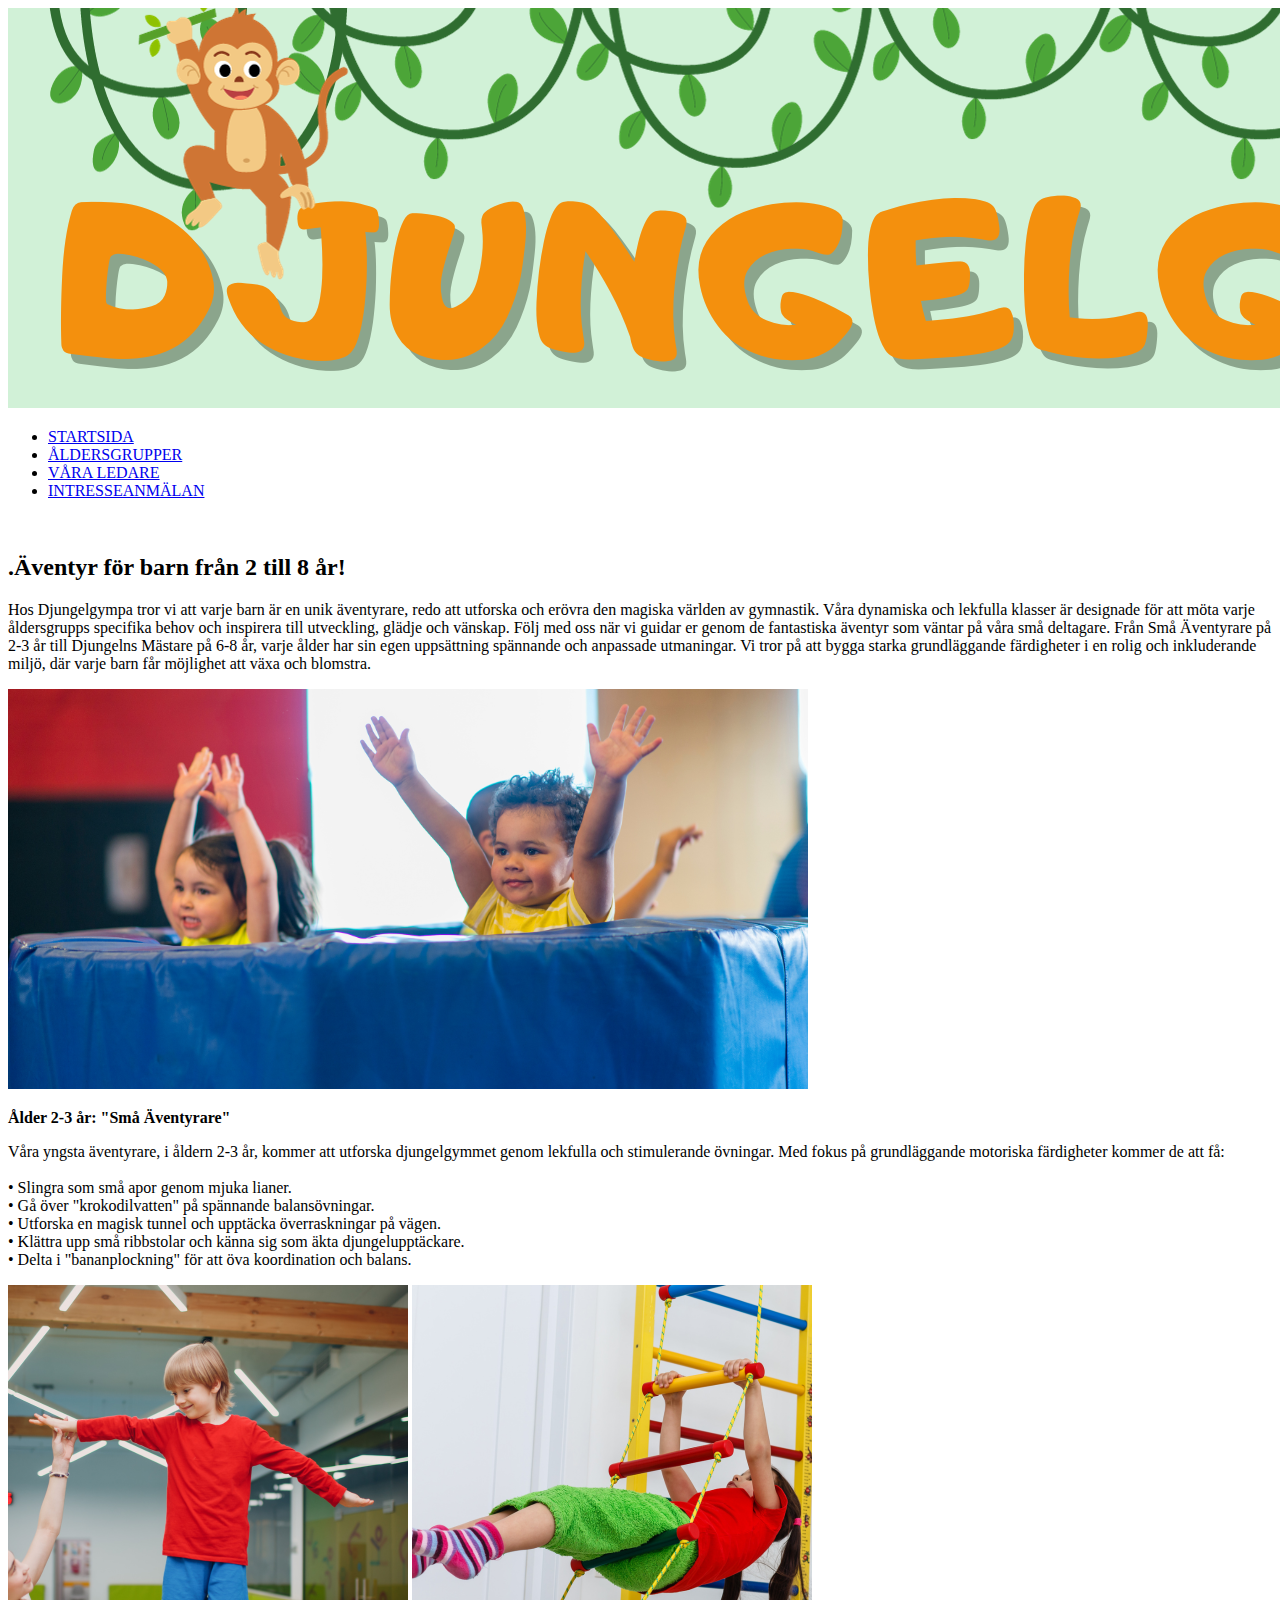
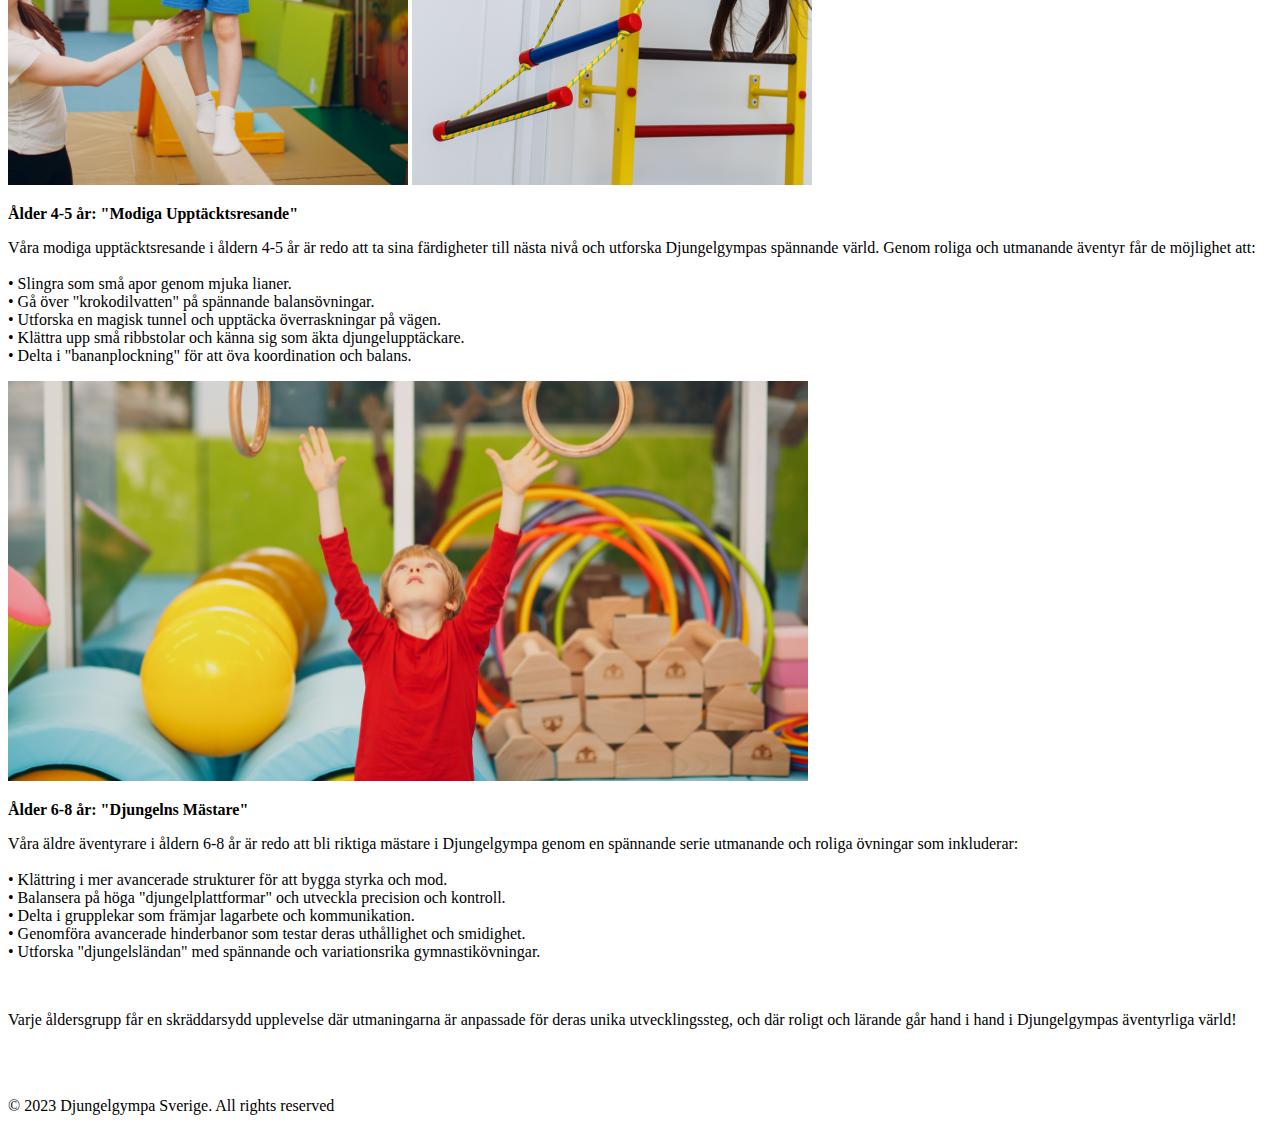
==== aldersgrupper.html @ 4d341380 "hej" ====
<!DOCTYPE html>
<html lang="en">
<head>
   <!-- Google tag (gtag.js) -->
<script async src="https://www.googletagmanager.com/gtag/js?id=G-93073Q60NM"></script>
<script>
 window.dataLayer = window.dataLayer || [];
 function gtag(){dataLayer.push(arguments);}
 gtag('js', new Date());


 gtag('config', 'G-93073Q60NM');
</script>


<meta charset="UTF-8">
<meta name="description" content="Barngympnastik med djungeltema">
<meta name="keywords" content="barngympa,barngymnastik,barnsport,gympa,barnaktivitet,idrott">
<meta name="author" content="Ebba Aspling">
<meta name="viewport" content="width=device-width, initial-scale=1.0">


   <title>Djungelgympa</title>
   <link rel="stylesheet" href="css/djungelgympa.css"> <!-- Länka din CSS-fil -->
</head>
<body onload="buildMenu()"></body>
<div class="wrapper">   
<header>
    <div class="header-container">
           <img src="images/djungelgympalogo4.png" class="header-image"> <!-- Rubrik -->
        </div>
   </header>
   <nav>
    <ul id="meny">
    </ul>

</nav>
       
<br>
<div class="wrapper">
   <h2 class="textruta">.Äventyr för barn från 2 till 8 år!</h2>
   <p class="textruta">Hos Djungelgympa tror vi att varje barn är en unik äventyrare, redo att utforska och erövra den magiska världen av gymnastik. Våra dynamiska och lekfulla klasser är designade för att möta varje åldersgrupps specifika behov och inspirera till utveckling, glädje och vänskap.

    Följ med oss när vi guidar er genom de fantastiska äventyr som väntar på våra små deltagare. Från Små Äventyrare på 2-3 år till Djungelns Mästare på 6-8 år, varje ålder har sin egen uppsättning spännande och anpassade utmaningar. Vi tror på att bygga starka grundläggande färdigheter i en rolig och inkluderande miljö, där varje barn får möjlighet att växa och blomstra.

<div class="image-container">
    <img src="images/gympa2-3.png" alt="Bild 1">
  </div>
<p class="textruta"><strong><em></em>Ålder 2-3 år: "Små Äventyrare"</em></strong></p>
<p class="textruta"> Våra yngsta äventyrare, i åldern 2-3 år, kommer att utforska djungelgymmet genom lekfulla och stimulerande övningar. Med fokus på grundläggande motoriska färdigheter kommer de att få:
  <br>
    <br> • Slingra som små apor genom mjuka lianer.
    <br> • Gå över "krokodilvatten" på spännande balansövningar.
    <br> •  Utforska en magisk tunnel och upptäcka överraskningar på vägen.
    <br> • Klättra upp små ribbstolar och känna sig som äkta djungelupptäckare.
    <br> • Delta i "bananplockning" för att öva koordination och balans.
    </p>
  

    <div class="customer-image-container">
      <img src="images/gympa4-51.png" class="customer-image-small"> <!-- Rubrik -->
      <img src="images/gympa4-52.png" class="customer-image-small">   
   </div>
   
<p class="textruta"><strong><em></em>Ålder 4-5 år: "Modiga Upptäcktsresande"</em></strong></p>
<p class="textruta"> Våra modiga upptäcktsresande i åldern 4-5 år är redo att ta sina färdigheter till nästa nivå och utforska Djungelgympas spännande värld. Genom roliga och utmanande äventyr får de möjlighet att:
  <br>
    <br> • Slingra som små apor genom mjuka lianer.
    <br> • Gå över "krokodilvatten" på spännande balansövningar.
    <br> •  Utforska en magisk tunnel och upptäcka överraskningar på vägen.
    <br> • Klättra upp små ribbstolar och känna sig som äkta djungelupptäckare.
    <br> • Delta i "bananplockning" för att öva koordination och balans.
    </p>

    <div class="image-container">
      <img src="images/gympa6-8.png" alt="Bild 1">
    </div>

    <p class="textruta"><strong><em></em>Ålder 6-8 år: "Djungelns Mästare"</em></strong></p>
    <p class="textruta"> 
        Våra äldre äventyrare i åldern 6-8 år är redo att bli riktiga mästare i Djungelgympa genom en spännande serie utmanande och roliga övningar som inkluderar:
      <br>
        <br> • Klättring i mer avancerade strukturer för att bygga styrka och mod.
        <br> • Balansera på höga "djungelplattformar" och utveckla precision och kontroll.
        <br> • Delta i grupplekar som främjar lagarbete och kommunikation.
        <br> • Genomföra avancerade hinderbanor som testar deras uthållighet och smidighet.
        <br> • Utforska "djungelsländan" med spännande och variationsrika gymnastikövningar.
        </p>
<br>
<p class="textruta">Varje åldersgrupp får en skräddarsydd upplevelse där utmaningarna är anpassade för deras unika utvecklingssteg, och där roligt och lärande går hand i hand i Djungelgympas äventyrliga värld!</p>

</div>
<br>
<br>

    <footer class="footer">
       <p>&copy; 2023 Djungelgympa Sverige.  All rights reserved</p>
   </footer>





   <!-- Innehåll för din webbsida här -->


   <script src="script/script.js"></script> <!-- Länka din JavaScript-fil om du har en -->
</body>
</html>
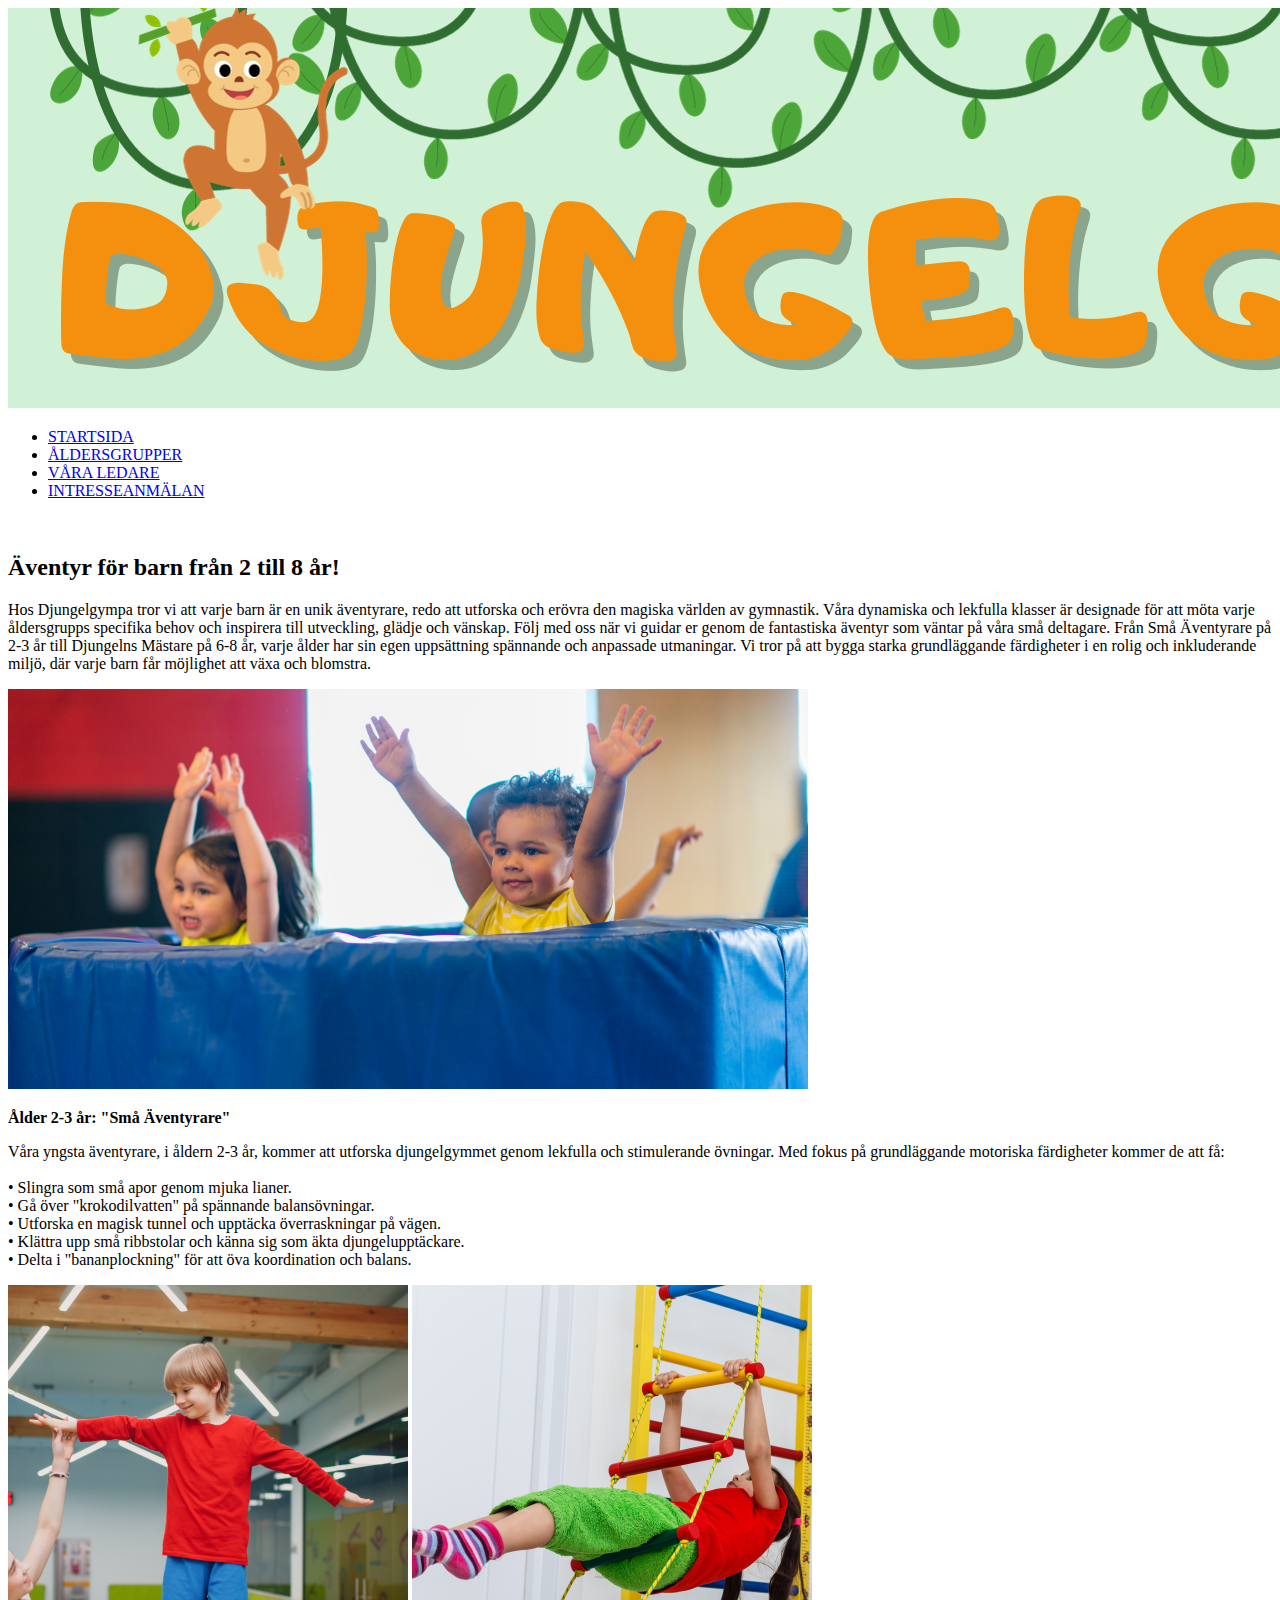
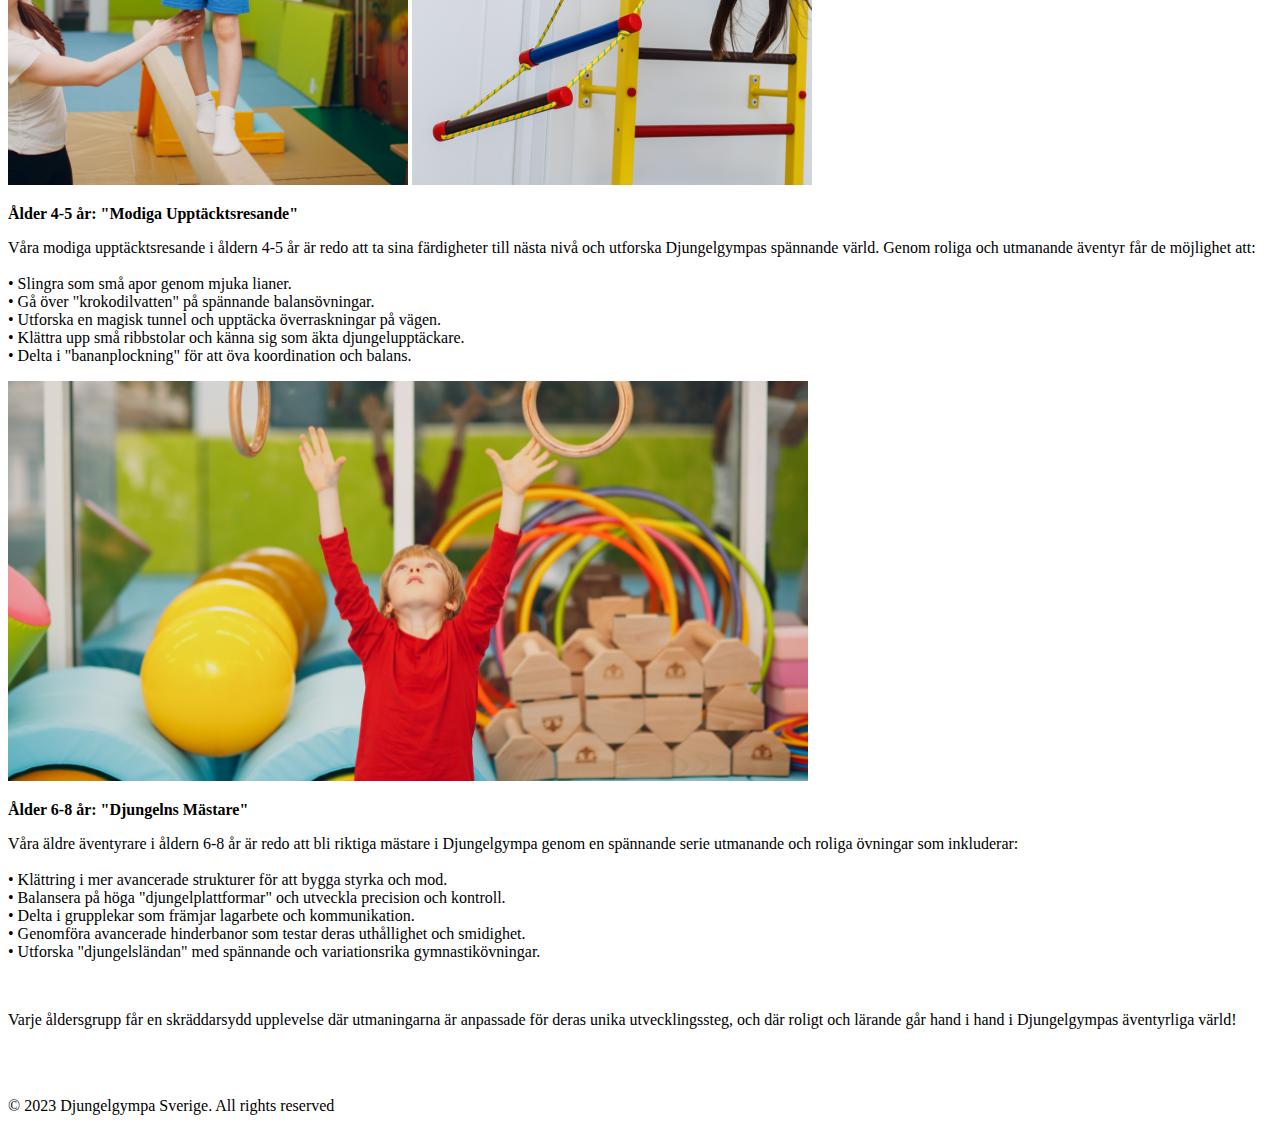
==== commit aaeba7d0: "hj" ====
--- a/aldersgrupper.html
+++ b/aldersgrupper.html
@@ -1,16 +1,20 @@
 <!DOCTYPE html>
 <html lang="en">
 <head>
-   <!-- Google tag (gtag.js) -->
+  <!-- Google tag (gtag.js) -->
 <script async src="https://www.googletagmanager.com/gtag/js?id=G-93073Q60NM"></script>
 <script>
- window.dataLayer = window.dataLayer || [];
- function gtag(){dataLayer.push(arguments);}
- gtag('js', new Date());
+window.dataLayer = window.dataLayer || [];
+function gtag(){dataLayer.push(arguments);}
+gtag('js', new Date());
 
 
- gtag('config', 'G-93073Q60NM');
+
+
+gtag('config', 'G-93073Q60NM');
 </script>
+
+
 
 
 <meta charset="UTF-8">
@@ -20,90 +24,95 @@
 <meta name="viewport" content="width=device-width, initial-scale=1.0">
 
 
-   <title>Djungelgympa</title>
-   <link rel="stylesheet" href="css/djungelgympa.css"> <!-- Länka din CSS-fil -->
+
+
+  <title>Djungelgympa</title>
+  <link rel="stylesheet" href="css/djungelgympa.css"> <!-- Länka din CSS-fil -->
 </head>
 <body onload="buildMenu()"></body>
-<div class="wrapper">   
+<div class="wrapper">  
 <header>
-    <div class="header-container">
-           <img src="images/djungelgympalogo4.png" class="header-image"> <!-- Rubrik -->
-        </div>
-   </header>
-   <nav>
-    <ul id="meny">
-    </ul>
+   <div class="header-container">
+          <img src="images/djungelgympalogo4.png" class="header-image"> <!-- Rubrik -->
+       </div>
+  </header>
+  <nav>
+   <ul id="meny">
+   </ul>
+
 
 </nav>
-       
+     
 <br>
 <div class="wrapper">
-   <h2 class="textruta">.Äventyr för barn från 2 till 8 år!</h2>
-   <p class="textruta">Hos Djungelgympa tror vi att varje barn är en unik äventyrare, redo att utforska och erövra den magiska världen av gymnastik. Våra dynamiska och lekfulla klasser är designade för att möta varje åldersgrupps specifika behov och inspirera till utveckling, glädje och vänskap.
+  <h2 class="textruta">Äventyr för barn från 2 till 8 år!</h2>
+  <p class="textruta">Hos Djungelgympa tror vi att varje barn är en unik äventyrare, redo att utforska och erövra den magiska världen av gymnastik. Våra dynamiska och lekfulla klasser är designade för att möta varje åldersgrupps specifika behov och inspirera till utveckling, glädje och vänskap.
 
-    Följ med oss när vi guidar er genom de fantastiska äventyr som väntar på våra små deltagare. Från Små Äventyrare på 2-3 år till Djungelns Mästare på 6-8 år, varje ålder har sin egen uppsättning spännande och anpassade utmaningar. Vi tror på att bygga starka grundläggande färdigheter i en rolig och inkluderande miljö, där varje barn får möjlighet att växa och blomstra.
+
+   Följ med oss när vi guidar er genom de fantastiska äventyr som väntar på våra små deltagare. Från Små Äventyrare på 2-3 år till Djungelns Mästare på 6-8 år, varje ålder har sin egen uppsättning spännande och anpassade utmaningar. Vi tror på att bygga starka grundläggande färdigheter i en rolig och inkluderande miljö, där varje barn får möjlighet att växa och blomstra.
+
 
 <div class="image-container">
-    <img src="images/gympa2-3.png" alt="Bild 1">
-  </div>
+   <img src="images/gympa2-3.png" alt="Bild 1">
+ </div>
 <p class="textruta"><strong><em></em>Ålder 2-3 år: "Små Äventyrare"</em></strong></p>
 <p class="textruta"> Våra yngsta äventyrare, i åldern 2-3 år, kommer att utforska djungelgymmet genom lekfulla och stimulerande övningar. Med fokus på grundläggande motoriska färdigheter kommer de att få:
-  <br>
-    <br> • Slingra som små apor genom mjuka lianer.
-    <br> • Gå över "krokodilvatten" på spännande balansövningar.
-    <br> •  Utforska en magisk tunnel och upptäcka överraskningar på vägen.
-    <br> • Klättra upp små ribbstolar och känna sig som äkta djungelupptäckare.
-    <br> • Delta i "bananplockning" för att öva koordination och balans.
-    </p>
-  
+ <br>
+   <br> • Slingra som små apor genom mjuka lianer.
+   <br> • Gå över "krokodilvatten" på spännande balansövningar.
+   <br> •  Utforska en magisk tunnel och upptäcka överraskningar på vägen.
+   <br> • Klättra upp små ribbstolar och känna sig som äkta djungelupptäckare.
+   <br> • Delta i "bananplockning" för att öva koordination och balans.
+   </p>
 
-    <div class="customer-image-container">
-      <img src="images/gympa4-51.png" class="customer-image-small"> <!-- Rubrik -->
-      <img src="images/gympa4-52.png" class="customer-image-small">   
-   </div>
-   
+
+   <div class="customer-image-container">
+     <img src="images/gympa4-51.png" class="customer-image-small"> <!-- Rubrik -->
+     <img src="images/gympa4-52.png" class="customer-image-small">  
+  </div>
+ 
 <p class="textruta"><strong><em></em>Ålder 4-5 år: "Modiga Upptäcktsresande"</em></strong></p>
 <p class="textruta"> Våra modiga upptäcktsresande i åldern 4-5 år är redo att ta sina färdigheter till nästa nivå och utforska Djungelgympas spännande värld. Genom roliga och utmanande äventyr får de möjlighet att:
-  <br>
-    <br> • Slingra som små apor genom mjuka lianer.
-    <br> • Gå över "krokodilvatten" på spännande balansövningar.
-    <br> •  Utforska en magisk tunnel och upptäcka överraskningar på vägen.
-    <br> • Klättra upp små ribbstolar och känna sig som äkta djungelupptäckare.
-    <br> • Delta i "bananplockning" för att öva koordination och balans.
-    </p>
+ <br>
+   <br> • Slingra som små apor genom mjuka lianer.
+   <br> • Gå över "krokodilvatten" på spännande balansövningar.
+   <br> •  Utforska en magisk tunnel och upptäcka överraskningar på vägen.
+   <br> • Klättra upp små ribbstolar och känna sig som äkta djungelupptäckare.
+   <br> • Delta i "bananplockning" för att öva koordination och balans.
+   </p>
 
-    <div class="image-container">
-      <img src="images/gympa6-8.png" alt="Bild 1">
-    </div>
 
-    <p class="textruta"><strong><em></em>Ålder 6-8 år: "Djungelns Mästare"</em></strong></p>
-    <p class="textruta"> 
-        Våra äldre äventyrare i åldern 6-8 år är redo att bli riktiga mästare i Djungelgympa genom en spännande serie utmanande och roliga övningar som inkluderar:
-      <br>
-        <br> • Klättring i mer avancerade strukturer för att bygga styrka och mod.
-        <br> • Balansera på höga "djungelplattformar" och utveckla precision och kontroll.
-        <br> • Delta i grupplekar som främjar lagarbete och kommunikation.
-        <br> • Genomföra avancerade hinderbanor som testar deras uthållighet och smidighet.
-        <br> • Utforska "djungelsländan" med spännande och variationsrika gymnastikövningar.
-        </p>
+   <div class="image-container">
+     <img src="images/gympa6-8.png" alt="Bild 1">
+   </div>
+
+
+   <p class="textruta"><strong><em></em>Ålder 6-8 år: "Djungelns Mästare"</em></strong></p>
+   <p class="textruta">
+       Våra äldre äventyrare i åldern 6-8 år är redo att bli riktiga mästare i Djungelgympa genom en spännande serie utmanande och roliga övningar som inkluderar:
+     <br>
+       <br> • Klättring i mer avancerade strukturer för att bygga styrka och mod.
+       <br> • Balansera på höga "djungelplattformar" och utveckla precision och kontroll.
+       <br> • Delta i grupplekar som främjar lagarbete och kommunikation.
+       <br> • Genomföra avancerade hinderbanor som testar deras uthållighet och smidighet.
+       <br> • Utforska "djungelsländan" med spännande och variationsrika gymnastikövningar.
+       </p>
 <br>
 <p class="textruta">Varje åldersgrupp får en skräddarsydd upplevelse där utmaningarna är anpassade för deras unika utvecklingssteg, och där roligt och lärande går hand i hand i Djungelgympas äventyrliga värld!</p>
+
 
 </div>
 <br>
 <br>
 
-    <footer class="footer">
-       <p>&copy; 2023 Djungelgympa Sverige.  All rights reserved</p>
-   </footer>
+
+   <footer class="footer">
+      <p>&copy; 2023 Djungelgympa Sverige.  All rights reserved</p>
+  </footer>
 
 
 
 
-
-   <!-- Innehåll för din webbsida här -->
-
-
-   <script src="script/script.js"></script> <!-- Länka din JavaScript-fil om du har en -->
+  <script src="script/script.js"></script> 
 </body>
 </html>
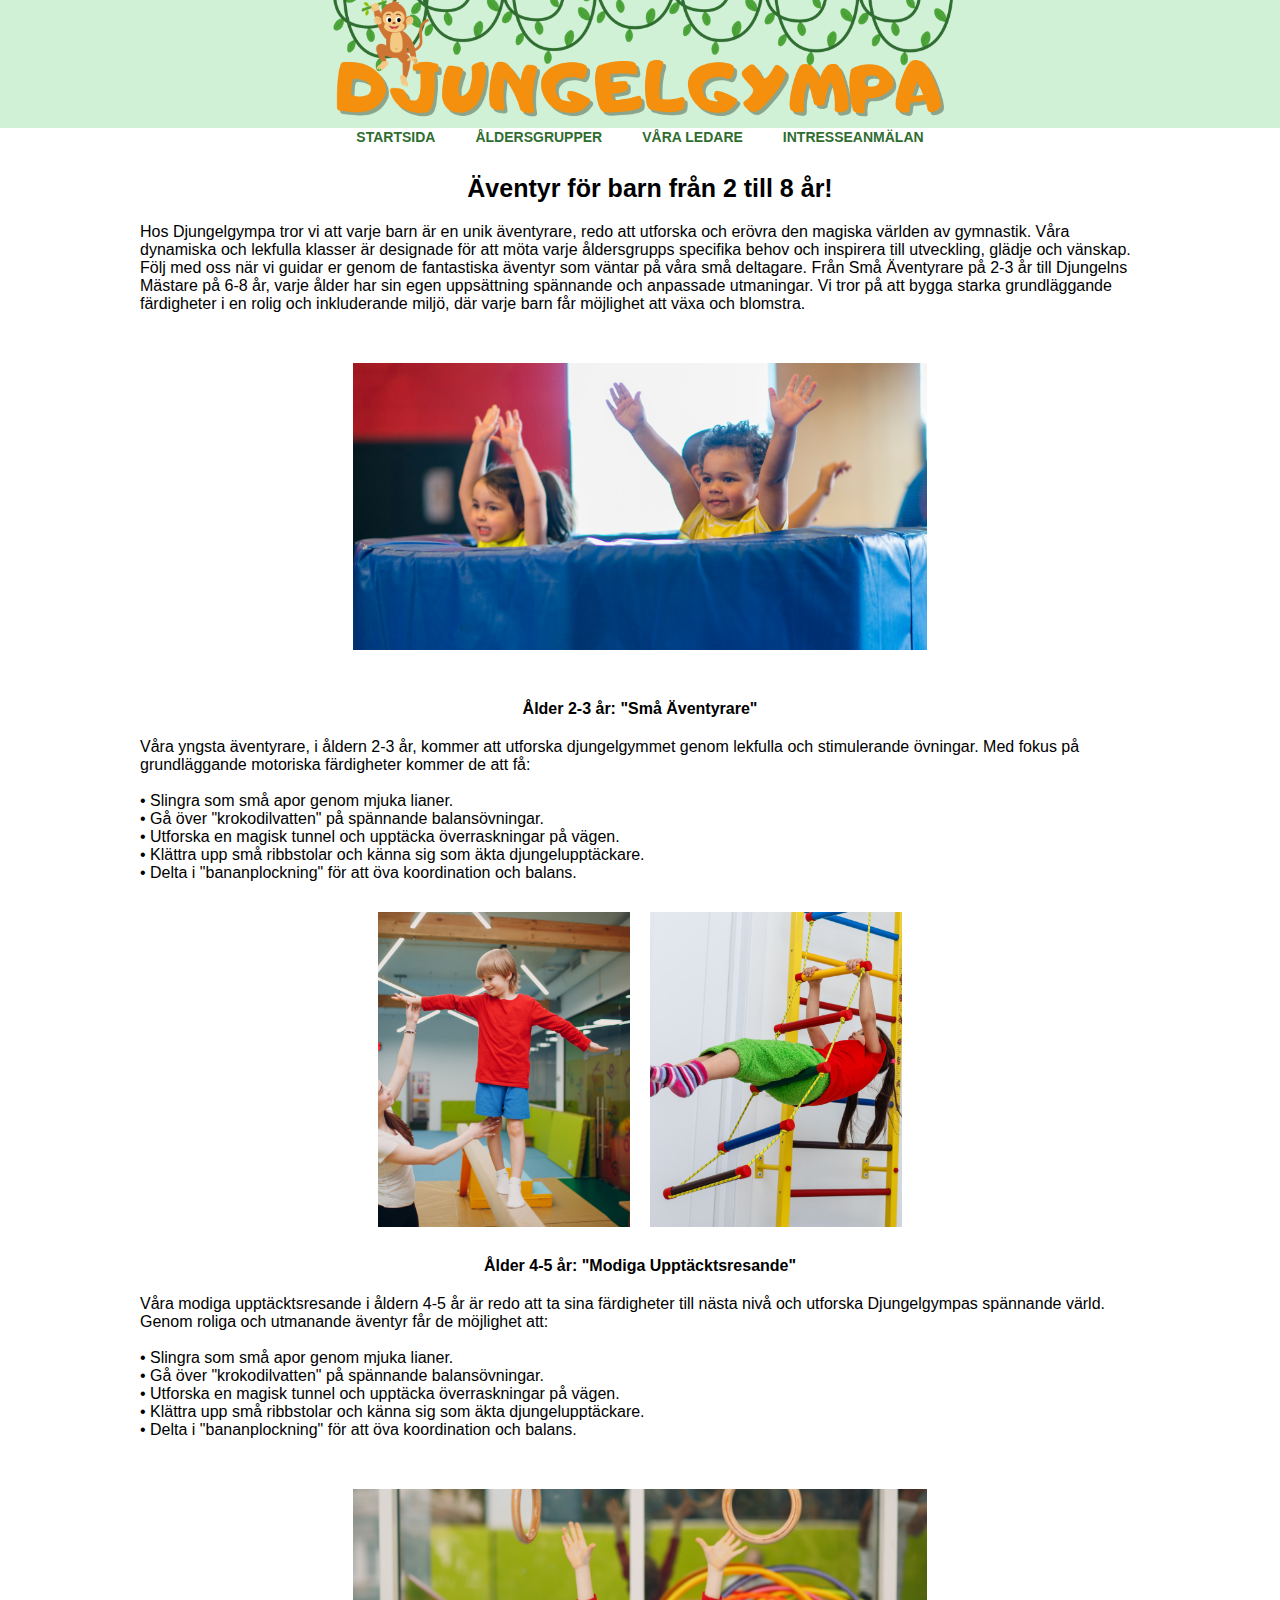
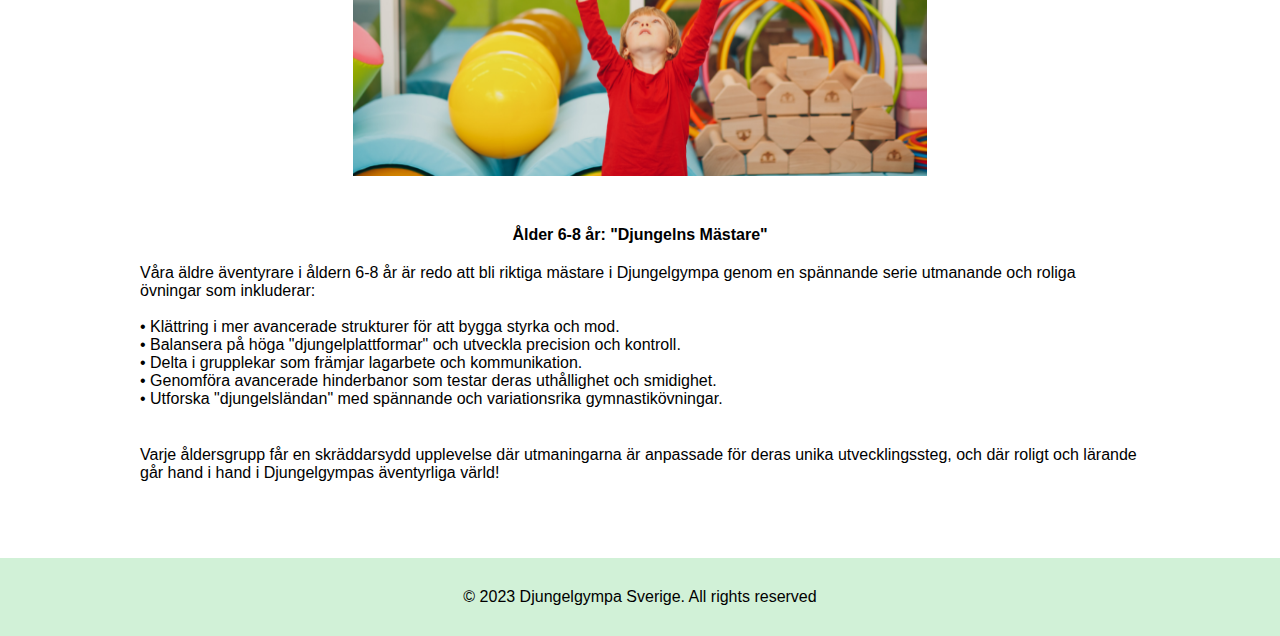
==== commit 5ea83774: "hi" ====
--- a/aldersgrupper.html
+++ b/aldersgrupper.html
@@ -2,7 +2,7 @@
 <html lang="en">
 <head>
   <!-- Google tag (gtag.js) -->
-<script async src="https://www.googletagmanager.com/gtag/js?id=G-93073Q60NM"></script>
+<script async src="https://www.googletagmanager.com/gtag/js?id=G-ZTWE7BEW3Z"></script>
 <script>
 window.dataLayer = window.dataLayer || [];
 function gtag(){dataLayer.push(arguments);}
@@ -11,7 +11,7 @@
 
 
 
-gtag('config', 'G-93073Q60NM');
+gtag('config', 'G-ZTWE7BEW3Z');
 </script>
 
 
@@ -27,7 +27,7 @@
 
 
   <title>Djungelgympa</title>
-  <link rel="stylesheet" href="css/djungelgympa.css"> <!-- Länka din CSS-fil -->
+  <link rel="stylesheet" href="djungelgympa.css"> <!-- Länka din CSS-fil -->
 </head>
 <body onload="buildMenu()"></body>
 <div class="wrapper">  
--- a/djungelgympa.css
+++ b/djungelgympa.css
@@ -0,0 +1,360 @@
+body, ul, li {
+    margin: 0;
+    padding: 0;
+    list-style: none;
+    ;
+
+ }
+ 
+ 
+ /* Grundstil för hela sidan */
+ body {
+    background-color: #FFFFFF; /* Beige bakgrundsfärg */
+    color: #000000; /* Textfärg */
+    font-family: 'Gill Sans', 'Gill Sans MT', Calibri, 'Trebuchet MS', sans-serif; /* Typsnitt (kan ändras efter behov) */
+}
+ 
+ 
+ /* Stil för sidhuvudet */
+ header {
+    background-color: #D1F1D7; /* Mörkare grön bakgrundsfärg för sidhuvudet */
+    color: #fff; /* Textfärg för sidhuvudet */
+    padding: 0px;
+ }
+ 
+ header img {
+    width: 50%;
+    height: auto; /* För att behålla bildens proportioner */
+    display: block; /* Ta bort eventuell extra mellanrum under bilden */
+  }
+  
+  .header-container {
+    display: flex;
+    justify-content: center;
+    align-items: center;
+}
+
+  .wrapper {
+    display: flex;
+    flex-direction: column;
+    justify-content: center;
+    align-items: center;
+    min-height: 0vh;
+  }
+
+
+ .container {
+    display: flex;
+    justify-content: space-between;
+    align-items: center;
+    
+   
+ }
+ 
+ .footer {
+    background-color: #D1F1D7; /* Lägg till den önskade bakgrundsfärgen */
+    color: #000000; /* Justera textfärgen för bättre kontrast */
+    padding: 20px;
+    text-align: center;
+    margin-top: 30px;
+    width: 100%;
+  }
+
+
+ /* Stil för logotypen i sidhuvudet */
+ h1 {
+    font-size: 36px;
+ }
+ 
+ 
+ /* Stil för navigationsmenyn */
+ nav ul {
+    display: flex;
+ }
+ 
+ 
+ nav ul li {
+    margin: 0 20px; /* Avstånd mellan menylänkarna */
+ }
+ 
+ 
+ nav ul li a {
+    text-decoration: none;
+    color: #fff;
+    font-weight: bold;
+ }
+ 
+ 
+ /* Innehållsområde för din webbsida */
+ .container {
+    padding: 10px;
+ }
+ 
+ 
+ /* Exempel på en sektion med en bakgrundsfärg */
+ #start {
+    background-color: #FFFFFF; /* Beige bakgrundsfärg för startsidan */
+    padding: 60px;
+ }
+ 
+ 
+ /* Upprepa ovanstående mönster för andra sektioner (t.ex., #about, #clients, #kontakt) */
+ 
+ 
+ /* Stilar för kontaktformulär */
+ .contact-section {
+    background-color: #D1F1D7; /* Beige bakgrundsfärg för kontaktsektionen */
+    padding: 10px;
+    border-radius: 10px;
+    margin-top: 10px;
+    width: 500px;
+ }
+ 
+ 
+ .contact-form {
+    max-width: 400px;
+    margin: 0 auto;
+ }
+ 
+ 
+ .form-group {
+    margin: 0px 0;
+ }
+ 
+ 
+ label {
+    display: block;
+ }
+ 
+ 
+ input, textarea {
+    width: 100%;
+    padding: 10px;
+    border: 1px solid #2F6D30; /* Använd den gröna färgen för ramen */
+    border-radius: 5px;
+    font-size: 16px;
+ }
+ 
+ 
+ .submit-button {
+    background-color: #2F6D30; /* Mörkare grön färg för submit-knappen */
+    color: #fff;
+    padding: 10px 20px;
+    border: none;
+    border-radius: 5px;
+    font-size: 16px;
+    cursor: pointer;
+    font-family: 'Gill Sans', 'Gill Sans MT', Calibri, 'Trebuchet MS', sans-serif;
+ }
+ 
+ 
+ .submit-button:hover {
+    background-color: #000000; /* Mörkaste gröna färg vid hover */
+ }
+ 
+ 
+ /* Stilar för kontaktuppgifter */
+ .contact-details {
+    background-color: #FFFFFF; /* Beige bakgrundsfärg för kontaktuppgifterna */
+    padding: 20px;
+    border-radius: 10px;
+    margin-top: 20px;
+ }
+ 
+ 
+ .contact-details h2 {
+    font-size: 24px;
+    margin-bottom: 10px;
+ }
+ 
+ 
+ .contact-details p {
+    margin: 5px 0;
+ }
+ 
+ 
+ /* Stilar för att ändra bilden */
+ .right-image {
+    float: right; /* Placera bilden till höger */
+    max-width: 25%; /* Begränsa bildens bredd */
+    margin-right: 40px;/* Justera marginerna för att skapa utrymme runt bilden */
+ }
+ 
+ 
+ /* Stilar för kundomdömen */
+ .review-section {
+    background-color: #FFFFFF; /* Beige bakgrundsfärg för kundomdömen */
+    padding: 20px;
+    border-radius: 10px;
+    margin-top: 0px;
+    max-width: 500px;
+ }
+ 
+ 
+ .review {
+    background-color: #fff; /* Bakgrundsfärg för varje kundomdöme */
+    border: 1px solid #2F6D30; /* Använd den gröna färgen för ramen */
+    border-radius: 5px;
+    padding: 10px;
+    margin: 10px 0;
+ }
+ .image-container {
+    display: flex;
+    flex-direction: row; /* Placera element horisontellt */
+    justify-content: center; /* Centrera element längs huvudaxeln (horisontellt) */
+    align-items: center; /* Centrera element längs tväraxeln (vertikalt) */
+    text-align: center; /* Centrera texten horisontellt */
+ }
+ 
+ .image-container img {
+    width: 800px; /* Ange den önskade bredden för bilderna */
+    height: auto; /* Behåll bildens proportioner */
+    margin-right: 10px; /* Justera högermarginalen mellan bilderna efter behov */
+  }
+ 
+ .customer-image {
+    width: 800px; /* Ange en fast bredd för bilderna */
+    height: auto; /* Ange en fast höjd för bilderna */
+    margin-left: 50px; /* Lägg till marginal både till höger och vänster för att separera bilderna */
+    border: 1px solid #ccc; /* Lägg till en tunn ram runt bilderna (kan anpassas efter behov) */
+    box-shadow: 2px 2px 4px rgba(0, 0, 0, 0.2); /* Lägg till en skugga för en elegant touch */
+ }
+ 
+ 
+ /* Övriga stilar som du har definierat */
+ 
+ 
+ .image-container {
+    display: flex;
+    flex-wrap: wrap; /* Låt bilderna flöda ner på flera rader om de inte får plats i bredd */
+    justify-content: center; /* Centrera element längs huvudaxeln (horisontellt) */
+    align-items: center; /* Centrera element längs tväraxeln (vertikalt) */
+    margin: 20px 0;
+ }
+ 
+ 
+ .image-container img {
+    width: 70%; /* Sätt den gemensamma bredden för bilderna */
+    max-height: 70%; /* Begränsa höjden för bilderna så att de inte blir för långa */
+    margin: 10px; /* Lägg till marginal mellan bilderna */
+    padding-top: 10px;
+    padding-bottom: 10px;
+   }
+ 
+
+ /* Ny CSS för mindre bilder */
+ .customer-image-container {
+    display: flex;
+    justify-content: center; /* Centrera horisontellt */
+    align-items: center; /* Centrera vertikalt */
+ }
+ 
+ 
+ .customer-image-small {
+    width: 30%; /* Använd maximal tillgänglig bredd */
+    max-height: 30%; /* Använd maximal tillgänglig höjd */
+    margin: 10px;
+    padding-top: 10px;
+    padding-bottom: 10px;
+ }
+
+
+
+ .customer-image-large {
+   width: 100%; /* Använd maximal tillgänglig bredd */
+   max-height: 100%; /* Använd maximal tillgänglig höjd */
+   margin: 10px;
+   padding-top: 10px;
+   padding-bottom: 10px;
+}
+ 
+.image-and-text {
+   display: flex;
+   align-items: center;
+   max-width: 70%; /* Anpassa bredden efter ditt behov */
+ }
+ 
+ .image-and-text img {
+   max-width: auto; /* Säkerställ att bilden inte överskrider sin naturliga storlek */
+   max-height: 230px; /* Behåll bildens proportioner */
+   margin-right: 10px; /* Justera högermarginalen mellan bild och text efter behov */
+ }
+ 
+ .image-and-text p {
+   color: #333;
+   font-size: 16px;
+   line-height: 1.5;
+ }
+
+ .textruta {
+ 
+max-width: 1000px;
+font-size: 10;
+
+ 
+ }
+ 
+ 
+ /* Centrera texten i mitten */
+ h3 {
+    text-align: center;
+ }
+ 
+ 
+ h2 {
+   margin:10px;
+   padding:0px;
+   padding-left:20px;
+   text-align: center;
+   font-size: 25px;
+ 
+ 
+ }
+ 
+ 
+ h4 {
+    margin:0px;
+    padding:0px;
+    padding-left:10px
+
+ }
+ 
+ 
+ p {
+    margin:5px;
+    padding:5px;
+  
+ }
+ 
+ 
+ x{border:solid 1px red
+ 
+ 
+ }
+
+ 
+ .logo{
+    width: 300px;
+    margin:0px;
+    padding-left: 50px;
+ }
+ 
+ 
+ #meny li:hover {
+    transition: box-shadow 0.3s, border-bottom 0.3s; /* Övergångseffekt för skuggan och linjen */
+ }
+ 
+ 
+ #meny li a {
+    text-decoration: none; /* Ta bort standard understrykning från länkar */
+    font-size: 14px; /* Normal textstorlek */
+    color: #2F6D30; /* Standardtextfärg */
+ }
+ 
+ 
+ #meny li a:hover {
+    font-size: 14px; /* Ändra textens storlek när man hovrar över */
+    color: #2F6D30; /* Ändra textfärgen när man hovrar över */
+    transition: font-size 0.3s, color 0.3s; /* Övergångseffekt för textstorlek och färg */
+ }
+ 